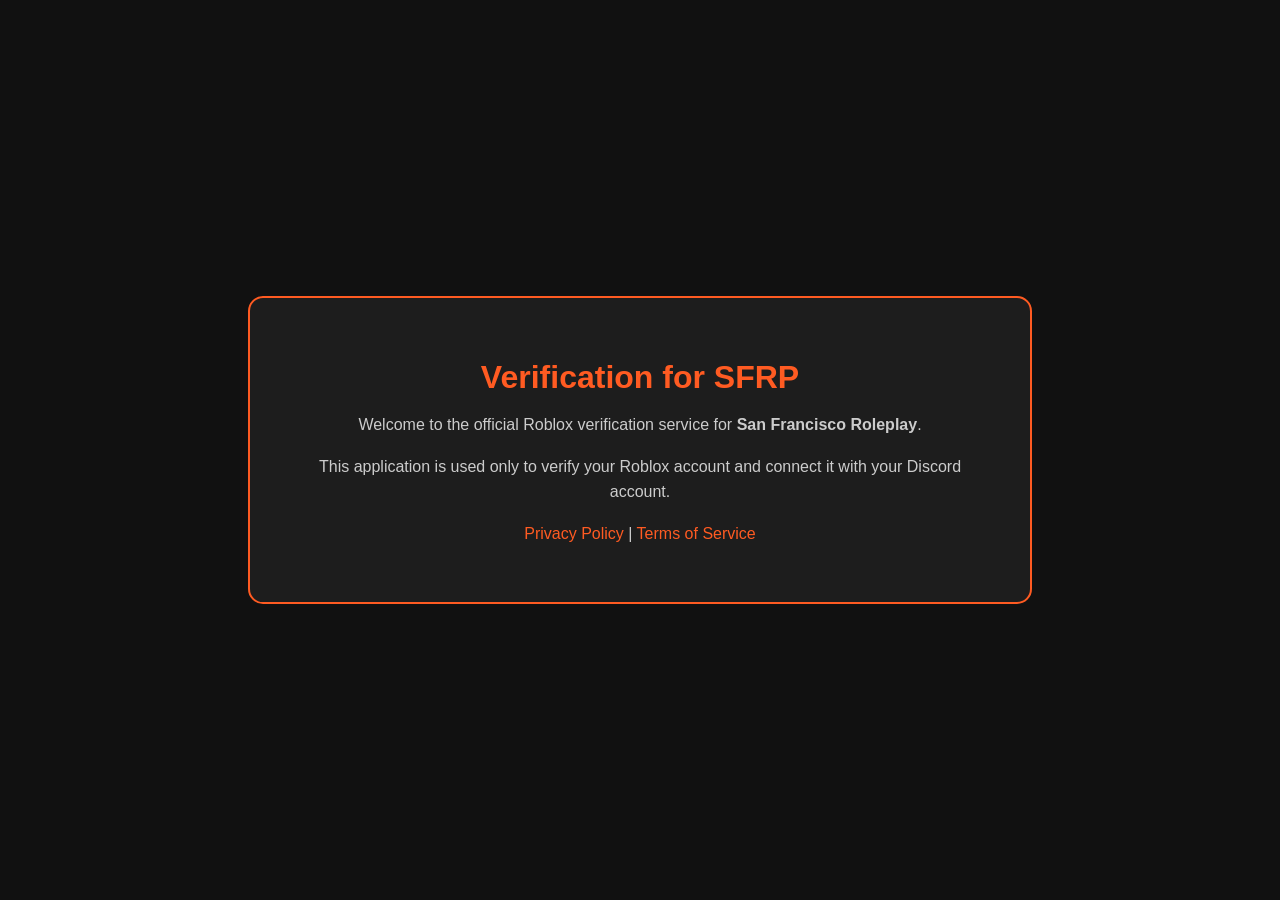
==== index.html @ 65d7df8d "Initial website" ====
<!DOCTYPE html>
<html lang="en">
<head>
<meta charset="UTF-8">
<meta name="viewport" content="width=device-width, initial-scale=1.0">
<title>Verification for SFRP</title>

<style>
body{
    background:#111;
    color:white;
    font-family:Arial,Helvetica,sans-serif;
    display:flex;
    justify-content:center;
    align-items:center;
    height:100vh;
    margin:0;
}

.box{
    width:700px;
    background:#1d1d1d;
    border-radius:15px;
    padding:40px;
    text-align:center;
    border:2px solid #ff5b22;
}

h1{
    color:#ff5b22;
    margin-bottom:10px;
}

p{
    color:#ccc;
    line-height:1.6;
}

a{
    color:#ff5b22;
    text-decoration:none;
}
</style>
</head>

<body>

<div class="box">

<h1>Verification for SFRP</h1>

<p>
Welcome to the official Roblox verification service for
<b>San Francisco Roleplay</b>.
</p>

<p>
This application is used only to verify your Roblox account
and connect it with your Discord account.
</p>

<p>
<a href="privacy.html">Privacy Policy</a> |
<a href="terms.html">Terms of Service</a>
</p>

</div>

</body>
</html>
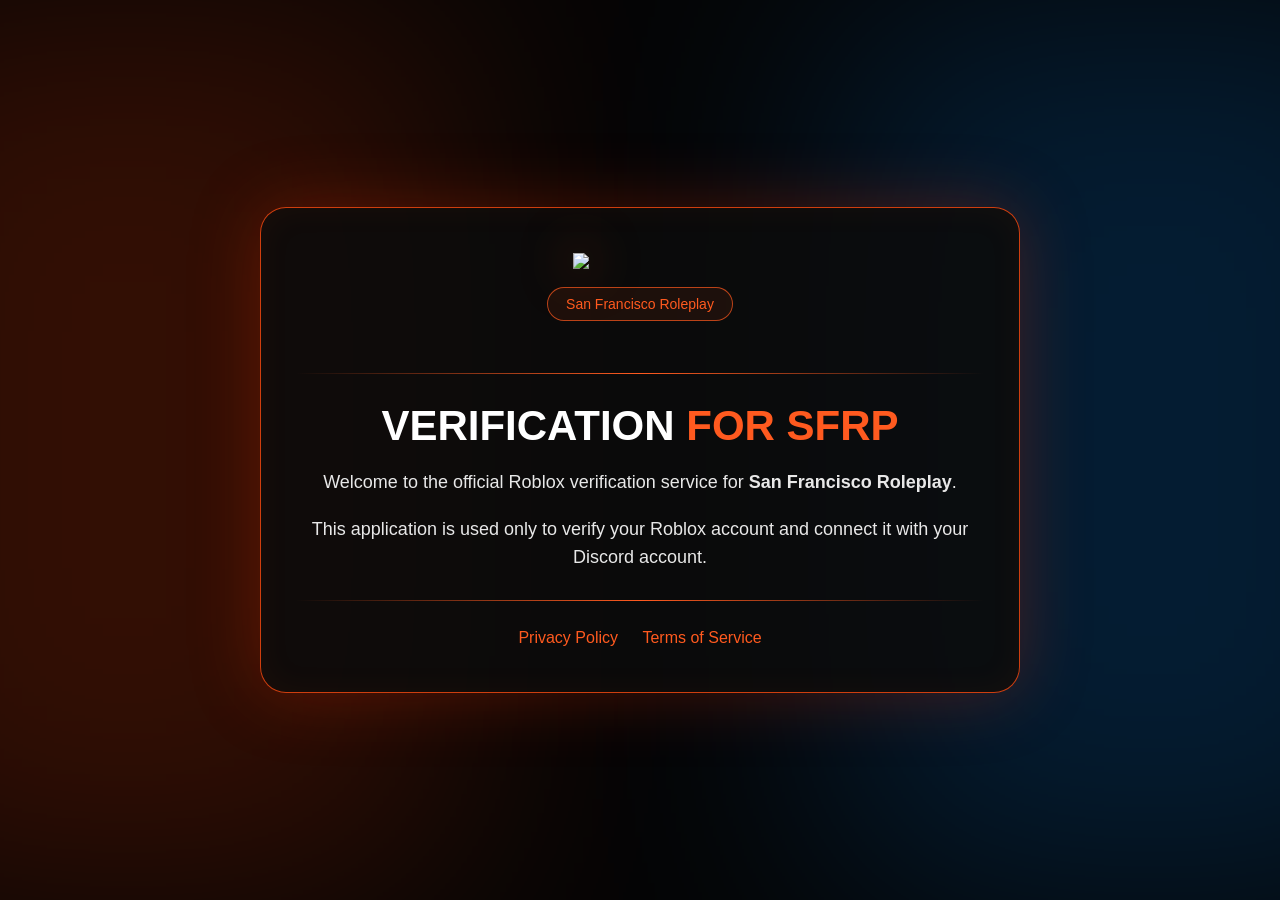
==== commit da368a72: "Update" ====
--- a/index.html
+++ b/index.html
@@ -2,68 +2,38 @@
 <html lang="en">
 <head>
 <meta charset="UTF-8">
-<meta name="viewport" content="width=device-width, initial-scale=1.0">
 <title>Verification for SFRP</title>
-
-<style>
-body{
-    background:#111;
-    color:white;
-    font-family:Arial,Helvetica,sans-serif;
-    display:flex;
-    justify-content:center;
-    align-items:center;
-    height:100vh;
-    margin:0;
-}
-
-.box{
-    width:700px;
-    background:#1d1d1d;
-    border-radius:15px;
-    padding:40px;
-    text-align:center;
-    border:2px solid #ff5b22;
-}
-
-h1{
-    color:#ff5b22;
-    margin-bottom:10px;
-}
-
-p{
-    color:#ccc;
-    line-height:1.6;
-}
-
-a{
-    color:#ff5b22;
-    text-decoration:none;
-}
-</style>
+<link rel="stylesheet" href="style.css">
 </head>
-
 <body>
 
-<div class="box">
+<div class="police-light"></div>
 
-<h1>Verification for SFRP</h1>
+<div class="card">
+  <img class="logo" src="https://i.postimg.cc/tgbbG5mR/content-removebg-preview.png">
 
-<p>
-Welcome to the official Roblox verification service for
-<b>San Francisco Roleplay</b>.
-</p>
+  <div class="badge">San Francisco Roleplay</div>
 
-<p>
-This application is used only to verify your Roblox account
-and connect it with your Discord account.
-</p>
+  <div class="lines"></div>
 
-<p>
-<a href="privacy.html">Privacy Policy</a> |
-<a href="terms.html">Terms of Service</a>
-</p>
+  <h1>Verification <span class="orange">for SFRP</span></h1>
 
+  <p>
+    Welcome to the official Roblox verification service for
+    <b>San Francisco Roleplay</b>.
+  </p>
+
+  <p>
+    This application is used only to verify your Roblox account
+    and connect it with your Discord account.
+  </p>
+
+  <div class="lines"></div>
+
+  <div class="links">
+    <a href="privacy.html">Privacy Policy</a>
+    <a href="terms.html">Terms of Service</a>
+  </div>
 </div>
 
 </body>
--- a/style.css
+++ b/style.css
@@ -0,0 +1,126 @@
+* {
+  box-sizing: border-box;
+}
+
+body {
+  margin: 0;
+  min-height: 100vh;
+  background: #050505;
+  color: white;
+  font-family: Arial, Helvetica, sans-serif;
+  display: flex;
+  justify-content: center;
+  align-items: center;
+  overflow-x: hidden;
+}
+
+.police-light {
+  position: fixed;
+  inset: 0;
+  overflow: hidden;
+  pointer-events: none;
+}
+
+.police-light::before,
+.police-light::after {
+  content: "";
+  position: absolute;
+  top: 0;
+  width: 50%;
+  height: 100%;
+  filter: blur(130px);
+  opacity: 0.18;
+}
+
+.police-light::before {
+  left: -15%;
+  background: #ff3c00;
+  animation: redFlash 2s infinite;
+}
+
+.police-light::after {
+  right: -15%;
+  background: #0088ff;
+  animation: blueFlash 2s infinite;
+}
+
+@keyframes redFlash {
+  0%, 100% { opacity: .35; }
+  25% { opacity: .9; }
+  50% { opacity: .08; }
+  75% { opacity: .5; }
+}
+
+@keyframes blueFlash {
+  0%, 100% { opacity: .08; }
+  25% { opacity: .4; }
+  50% { opacity: .95; }
+  75% { opacity: .2; }
+}
+
+.card {
+  width: 90%;
+  max-width: 760px;
+  background: rgba(12, 12, 12, 0.88);
+  border: 1px solid rgba(255, 75, 15, 0.8);
+  border-radius: 26px;
+  padding: 45px 35px;
+  text-align: center;
+  box-shadow:
+    0 0 70px rgba(255, 50, 0, 0.25),
+    inset 0 0 35px rgba(255, 90, 0, 0.05);
+  position: relative;
+  z-index: 2;
+}
+
+.logo {
+  width: 135px;
+  display: block;
+  margin: 0 auto 18px auto;
+  filter: drop-shadow(0 0 25px rgba(255, 80, 0, 0.65));
+}
+
+.badge {
+  display: inline-block;
+  color: #ff5a1f;
+  border: 1px solid rgba(255, 90, 31, 0.7);
+  background: rgba(255, 90, 31, 0.08);
+  padding: 8px 18px;
+  border-radius: 999px;
+  font-size: 14px;
+  margin-bottom: 24px;
+}
+
+h1 {
+  margin: 0 0 18px 0;
+  font-size: 42px;
+  text-transform: uppercase;
+}
+
+.orange {
+  color: #ff5a1f;
+}
+
+p, li {
+  color: #e8e8e8;
+  font-size: 18px;
+  line-height: 1.6;
+}
+
+ul {
+  text-align: left;
+  max-width: 520px;
+  margin: 20px auto;
+}
+
+.lines {
+  height: 1px;
+  background: linear-gradient(90deg, transparent, #ff5a1f, transparent);
+  margin: 28px 0;
+}
+
+.links a {
+  color: #ff5a1f;
+  text-decoration: none;
+  margin: 0 10px;
+}
